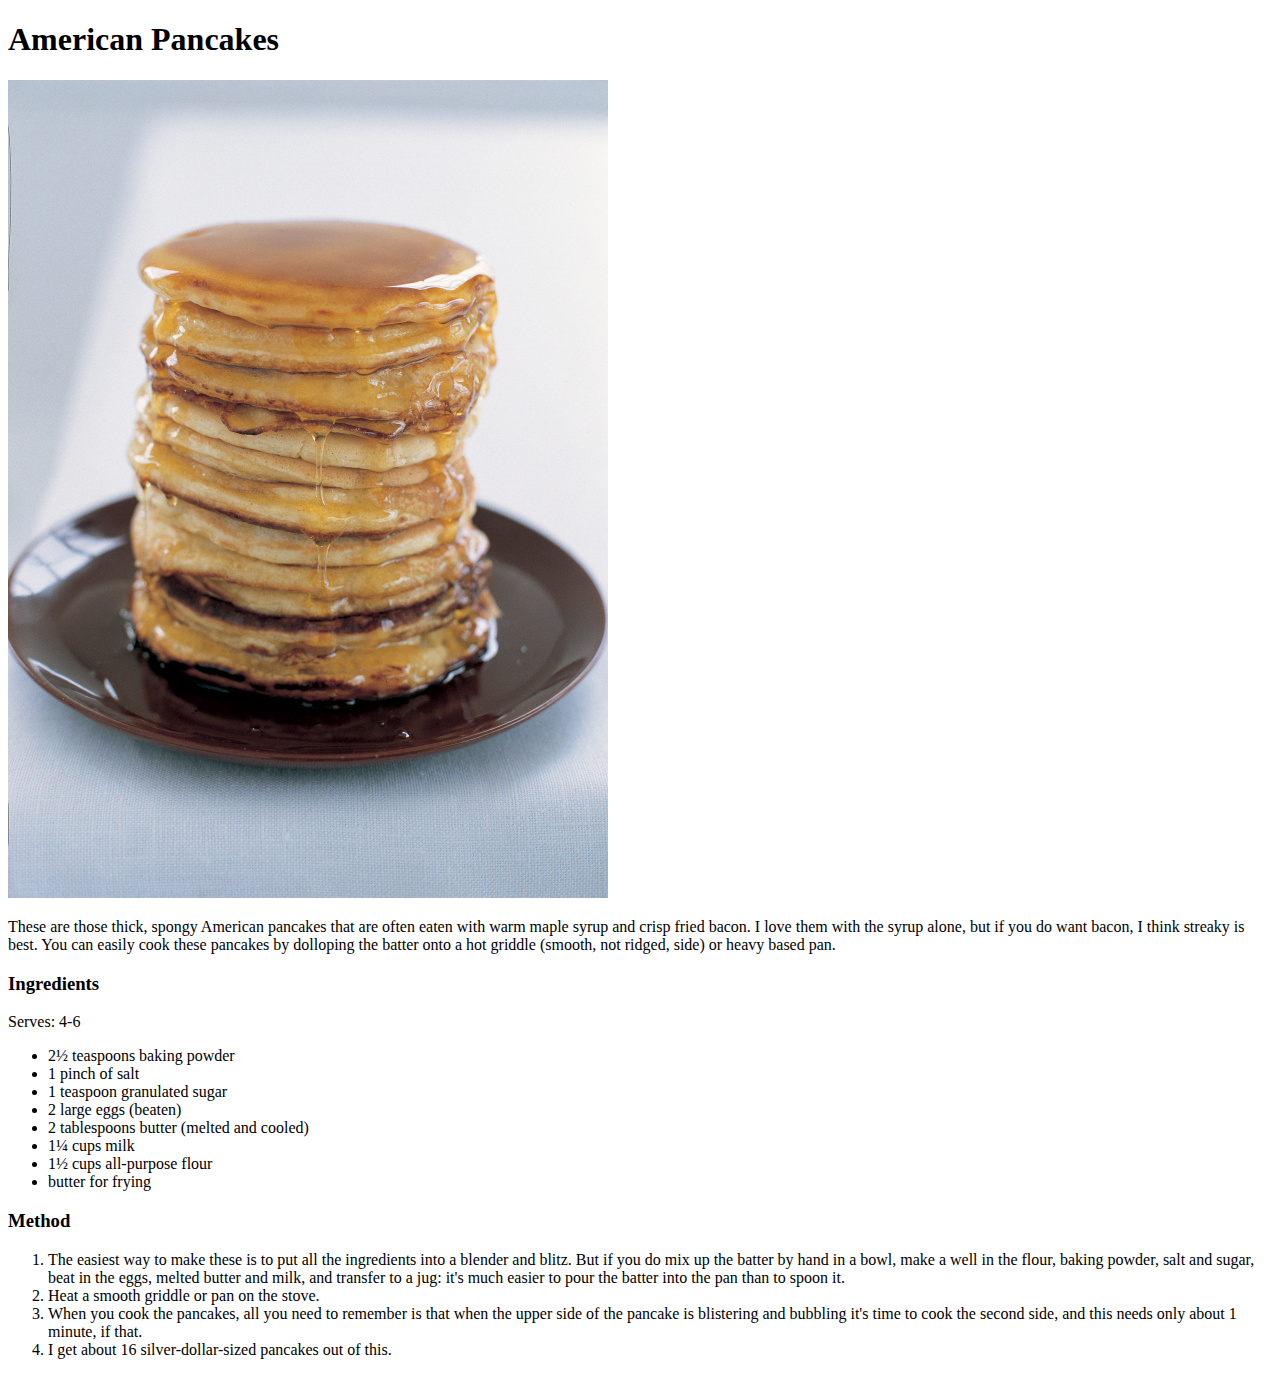
==== recipes/american-pancakes.html @ e4d1e82b "Add american pancakes page" ====
<!DOCTYPE html>
<html lang="en">
<head>
    <meta charset="UTF-8">
    <meta name="viewport" content="width=device-width, initial-scale=1.0">
    <title>Odin Recipes - American Pancakes</title>
</head>
<body>
    <h1>American Pancakes</h1>
    <img src="../img/pancake.jpg" alt="American Pancakes with syrup">
    <p>These are those thick, spongy American pancakes that are often eaten with warm maple syrup and crisp fried bacon. I love them with the syrup alone, but if you do want bacon, I think streaky is best. You can easily cook these pancakes by dolloping the batter onto a hot griddle (smooth, not ridged, side) or heavy based pan.</p>
    <h3>Ingredients</h3>
    <p>Serves: 4-6</p>
    <ul>
        <li>2½ teaspoons baking powder</li>
        <li>1 pinch of salt</li>
        <li>1 teaspoon granulated sugar</li>
        <li>2 large eggs (beaten)</li>
        <li>2 tablespoons butter (melted and cooled)</li>
        <li>1¼ cups milk</li>
        <li>1½ cups all-purpose flour</li>
        <li>butter for frying</li>
    </ul>
    <h3>Method</h3>
    <ol>
        <li>The easiest way to make these is to put all the ingredients into a blender and blitz. But if you do mix up the batter by hand in a bowl, make a well in the flour, baking powder, salt and sugar, beat in the eggs, melted butter and milk, and transfer to a jug: it's much easier to pour the batter into the pan than to spoon it.</li>
        <li>Heat a smooth griddle or pan on the stove.</li>
        <li>When you cook the pancakes, all you need to remember is that when the upper side of the pancake is blistering and bubbling it's time to cook the second side, and this needs only about 1 minute, if that.</li>
        <li>I get about 16 silver-dollar-sized pancakes out of this.</li>
    </ol>
</body>
</html>
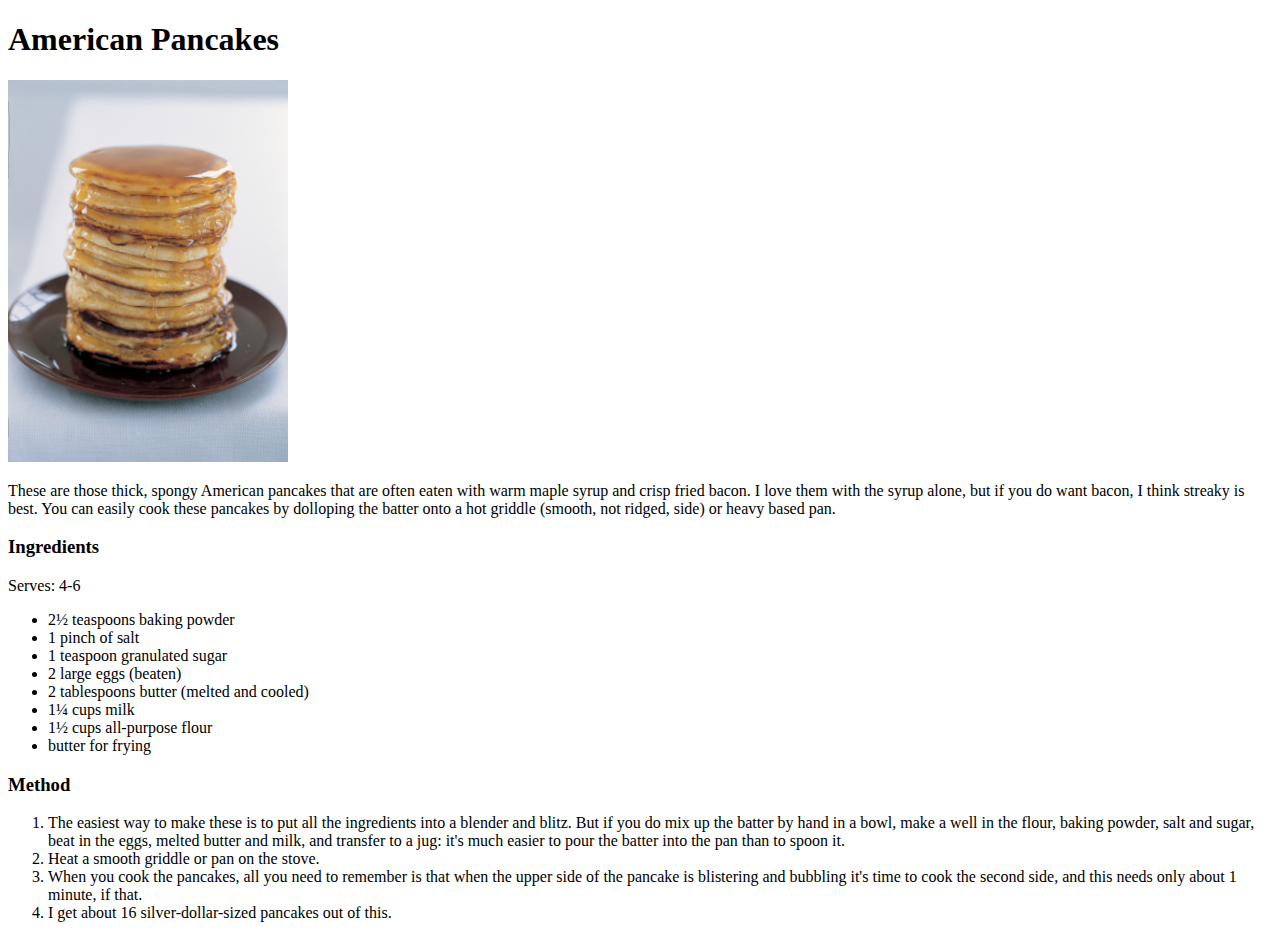
==== commit 4f53b0a1: "Modified img size" ====
--- a/recipes/american-pancakes.html
+++ b/recipes/american-pancakes.html
@@ -7,7 +7,7 @@
 </head>
 <body>
     <h1>American Pancakes</h1>
-    <img src="../img/pancake.jpg" alt="American Pancakes with syrup">
+    <img src="../img/pancake.jpg" alt="American Pancakes with syrup" height="auto" width="280">
     <p>These are those thick, spongy American pancakes that are often eaten with warm maple syrup and crisp fried bacon. I love them with the syrup alone, but if you do want bacon, I think streaky is best. You can easily cook these pancakes by dolloping the batter onto a hot griddle (smooth, not ridged, side) or heavy based pan.</p>
     <h3>Ingredients</h3>
     <p>Serves: 4-6</p>
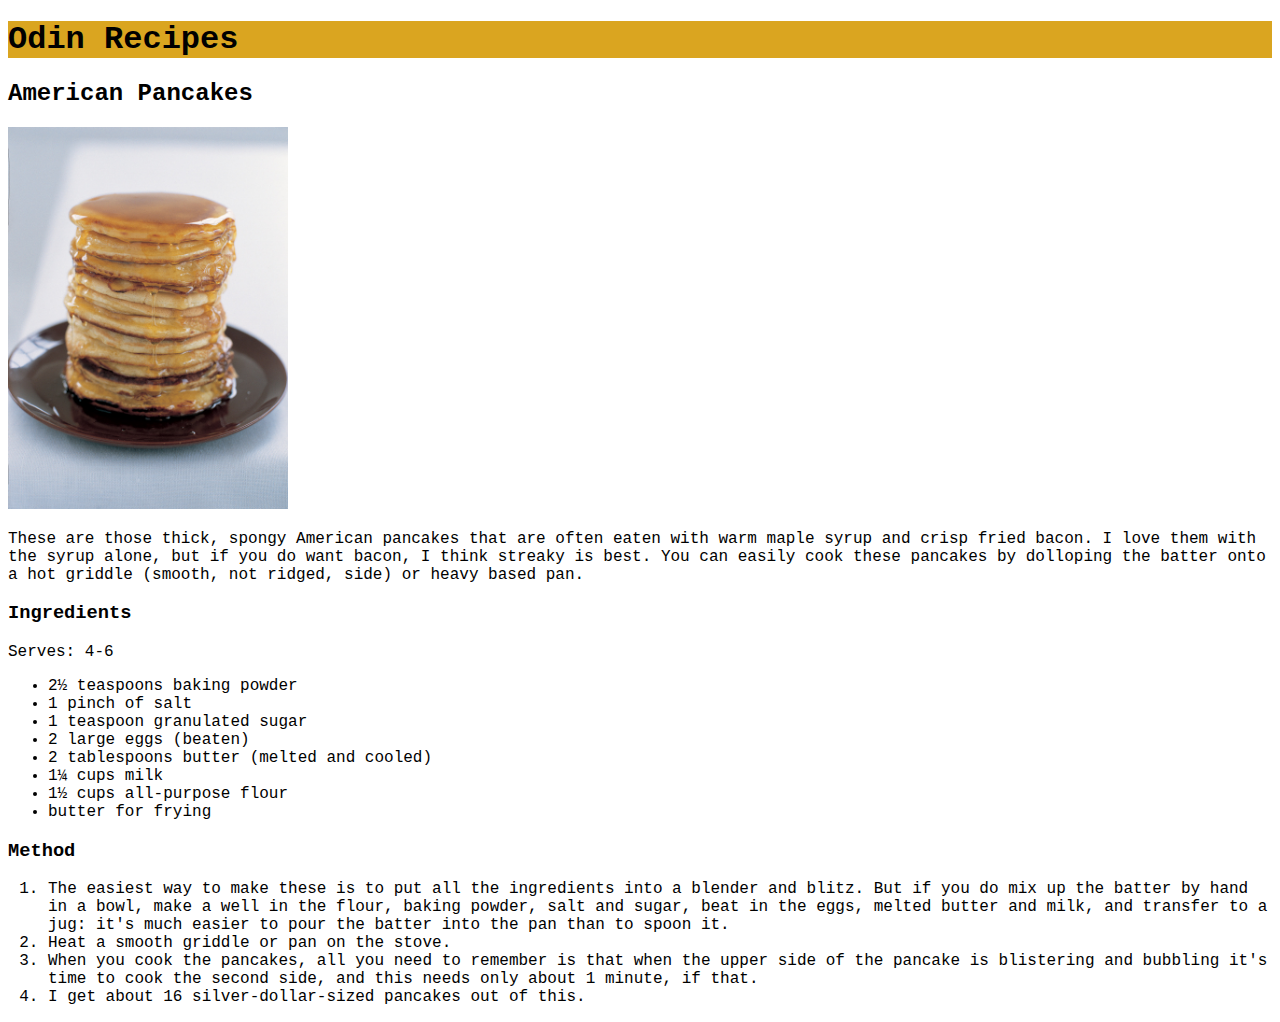
==== commit 57f30f98: "Added styling" ====
--- a/recipes/american-pancakes.html
+++ b/recipes/american-pancakes.html
@@ -4,9 +4,15 @@
     <meta charset="UTF-8">
     <meta name="viewport" content="width=device-width, initial-scale=1.0">
     <title>Odin Recipes - American Pancakes</title>
+    <link rel="stylesheet" href="../style.css">
 </head>
 <body>
-    <h1>American Pancakes</h1>
+    <h1>
+        <a href="../index.html">
+            Odin Recipes
+        </a>
+    </h1>
+    <h2>American Pancakes</h2>
     <img src="../img/pancake.jpg" alt="American Pancakes with syrup" height="auto" width="280">
     <p>These are those thick, spongy American pancakes that are often eaten with warm maple syrup and crisp fried bacon. I love them with the syrup alone, but if you do want bacon, I think streaky is best. You can easily cook these pancakes by dolloping the batter onto a hot griddle (smooth, not ridged, side) or heavy based pan.</p>
     <h3>Ingredients</h3>
--- a/style.css
+++ b/style.css
@@ -0,0 +1,17 @@
+body {
+    font-family: 'Courier New', Courier, monospace;
+}
+
+h1 {
+    background-color: goldenrod;
+}
+
+h1 a {
+    color: black;
+    text-decoration: none;
+}
+
+ul a {
+    color: black;
+    text-decoration: none;
+}
